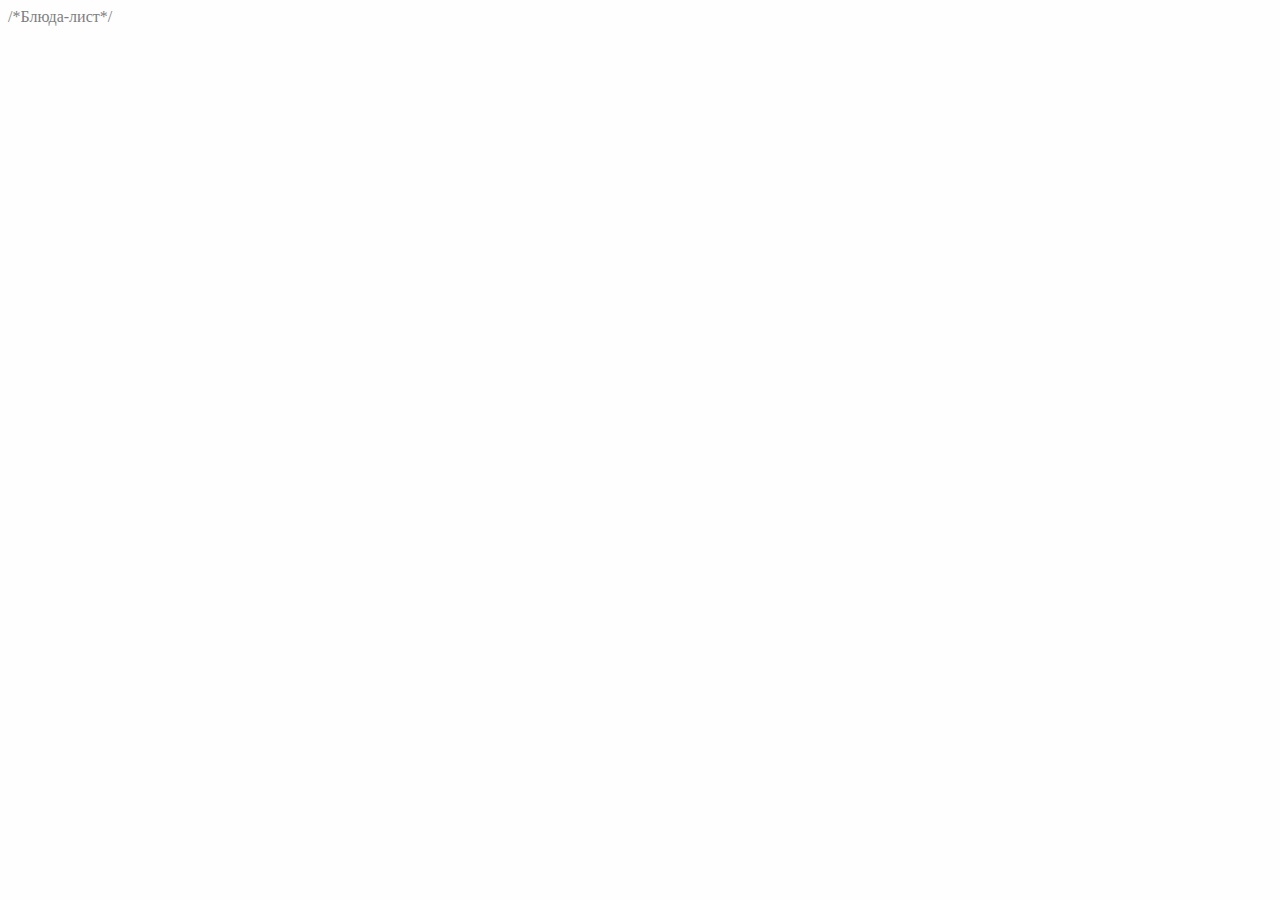
==== foods-list.html @ c1b6c45a "update" ====
<!DOCTYPE html>
<html lang="en">

<head>
    <meta charset="UTF-8">
    <meta http-equiv="X-UA-Compatible" content="IE=edge">
    <meta name="viewport" content="width=device-width, initial-scale=1.0">
    <link rel="stylesheet" href="/styles/main.css">
    <link rel="stylesheet" href="/styles/media.css">
    /*Блюда-лист*/
    <title>Блюда</title>
</head>

<body>
    <div id="foods"></div>
</body>

</html>
---- styles/main.css ----
* {
    font-size: 16px;
    font-weight: 500;
}

body {
    background: #fefefe;
    color: #7f7f7f;
}

.navbar {
    display: grid;
    grid-template-columns: repeat(3, 1fr);
    margin: 15px;
    padding: 15px;
}

.menu {
    display: flex;
    justify-content: space-around;
    align-items: center;
}

a {
    text-decoration: none;
}

.menu a:hover,
.items:hover,
.items:active,
.menu a:active {
    color: #39d500;
}

.menu a,
.items {
    font-size: 18px;
    font-weight: 900;
    text-transform: uppercase;
    color: #7f7f7f;

}

/* .content {
    display: grid;
    grid-template-rows: 1fr 1fr;
    justify-items: center; */
/* } */

/* .contentWrapper {
    display: grid;
    grid-template-columns: repeat(2, 1fr);
    justify-items: center;

} */
.contentWrapper {
    display: flex;
    flex-wrap: wrap;
    justify-content: space-evenly;
    align-items: center;
    align-content: center;

}

.container {
    margin-right: 15px;
    margin-left: 15px;
    padding: 0;
}

.foods {
    max-width: 25%;
    padding: 25px;
    border: #7f7f7f solid 1px;
}
.foods {
    max-width: 25%;
}
.titleAlign{
    text-align: center;
}
.titleAlign h3{
    font-size: 22px;
    line-height: 1.5;
    color: #2c2c2c;
}
.titleAlign p {
    font-size: 18px;
    line-height: 1.8;
    color: #474747;
}
.foodTitle {
    font-size: 22px;
    font-weight: 900;
    text-align: center;
    text-shadow: 1px 1px #7f7f7f;
}
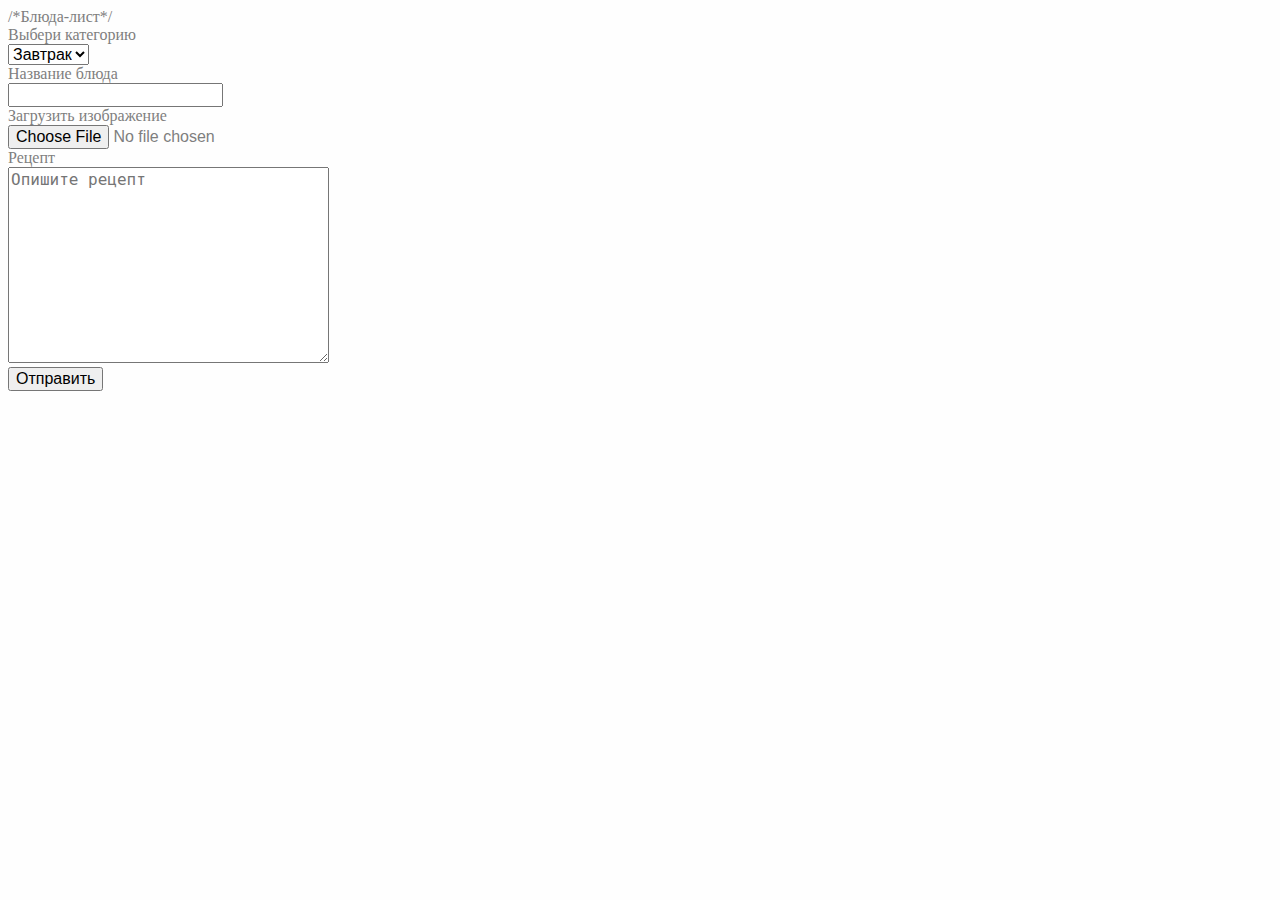
==== commit 8c611ccc: "update script" ====
--- a/foods-list.html
+++ b/foods-list.html
@@ -13,6 +13,45 @@
 
 <body>
     <div id="foods"></div>
+
+
+
+
+
+    <form action="mailto:mirzonazir.okhunov@gmail.com" method="post">
+        <div class="formGrp">
+            <label for="foodCategory">Выбери категорию</label><br>
+            <select name="foodCategory" id="foodCategory">
+                <option value="breackfast">Завтрак</option>
+                <option value="lunch">Обед</option>
+                <option value="dinner">Ужин</option>
+                <option value="dessert">Десерт</option>
+            </select>
+        </div>
+        <div class="formGrp">
+            <label for="foodname">Название блюда</label><br>
+            <input type="text" name="foodname" id="foodname">
+        </div>
+        <div class="formGrp">
+            <label for="upload">Загрузить изображение</label><br>
+            <input type="file" name="upload" id="upload" value="Загрузить изображение">
+        </div>
+        <div class="formGrp">
+            <label for="descrText">Рецепт</label> <br>
+            <textarea name="descrText" id="descrText" cols="30" rows="10" placeholder="Опишите рецепт"></textarea>
+        </div>
+        <div class="formGrp">
+            <button type="submit">Отправить</button>
+        </div>
+
+
+
+    </form>
+
+
+
+
+
 </body>
 
 </html>--- a/styles/main.css
+++ b/styles/main.css
@@ -72,23 +72,25 @@
     max-width: 25%;
     padding: 25px;
     border: #7f7f7f solid 1px;
+    height: 480px;
 }
-.foods {
-    max-width: 25%;
-}
-.titleAlign{
+
+.titleAlign {
     text-align: center;
 }
-.titleAlign h3{
+
+.titleAlign h3 {
     font-size: 22px;
     line-height: 1.5;
     color: #2c2c2c;
 }
+
 .titleAlign p {
     font-size: 18px;
     line-height: 1.8;
     color: #474747;
 }
+
 .foodTitle {
     font-size: 22px;
     font-weight: 900;
--- a/styles/media.css
+++ b/styles/media.css
@@ -0,0 +1,10 @@
+@media (max-width: 768px) {
+    .contentWrapper {
+        display: flex;
+        flex-wrap: wrap;
+    }
+
+    .foods {
+        height: 400px;
+    }
+}